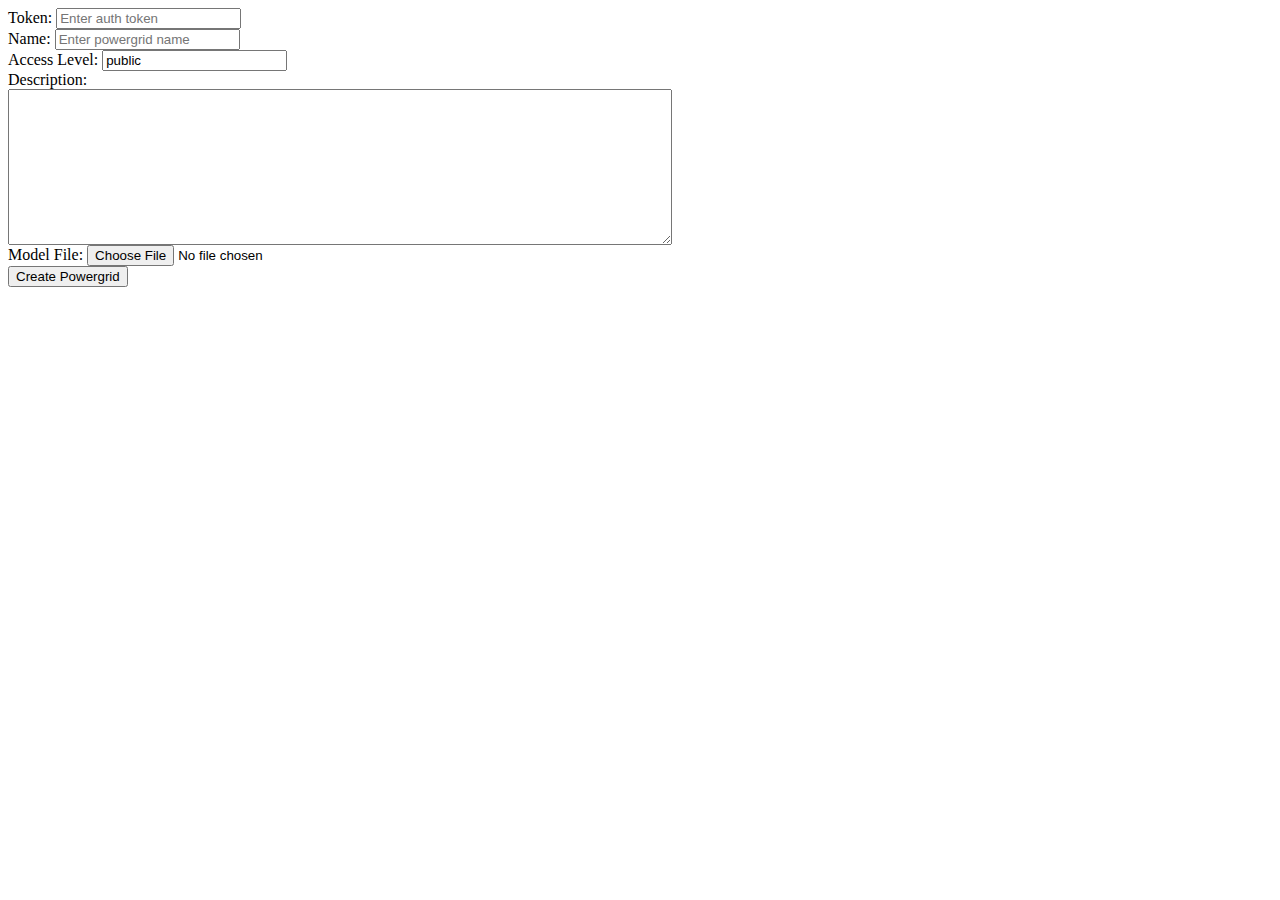
==== pnnl.goss.powergrid/webapp/public/create.html @ e0d1f670 "Added test file for creating upload file payload." ====
<html>
<head>
	<title>Create Powergrid Example</title>
</head>
	<html>
<head>
    <script language="javascript" src="http://code.jquery.com/jquery-2.1.4.min.js"></script>

</head>
<body>
<div>
	Token: <input type="text" id="token" placeholder="Enter auth token" />
</div>
<div>
	Name: <input type="text" id="name" placeholder="Enter powergrid name" /><br/>
</div>
<div>
	Access Level: <input type="text" id="access_level" placeholder="Access Level (public|private|group)" value="public" />
</div>
<div>
	Description:<br/>
	<textarea id="description" rows="10" cols="80"></textarea>
</div>
<div>
	Model File: <input type="file" id="model_file" /> 
</div>
<div>
	<button id="upload_file">Create Powergrid</button>
</div>

<script language="javascript">
	var parameters = {};
	
	// This event will happen when the user changes the model_file parameter
	// the model_file_content and model_file_name parameters are modified in
	// the "global" parameters field.
	function readFile(input) {
		
        if ( input.files && input.files[0] ) {
            console.log('input.files');
            var FR= new FileReader();
                		
    		
            FR.onload = function(e) {
                 //$('#img').attr( "src", e.target.result );
                 //$('#base').text( e.target.result );
                 
                 // Retrieve the name of the file
                 var name = $('#name').val();
                 
                 // Update the page level parameters
                 parameters['model_file_name'] = input.files[0].name;
                 parameters['model_file_content'] = e.target.result;
                 $('#name').val(name + input.files[0].name);
                 

                 //$('#base').text( JSON.stringify(pdata) );
                 //uploadFileData = e.target.result;

                 //console.log(pdata);
                 /*$.ajax({
                     type: 'POST',
                     url: '/jsonrpc',
                     data: JSON.stringify(pdata),
                     dataType: 'json',
                     success: function(data){
                         $('#results').text('Success');
                           console.log('success '+data.toString());},
                     failure: function(data){
                         $('#results').text('failure');
                          console.log('failure '+data.toString());}

                 });*/
            };
            
            FR.readAsDataURL( input.files[0] )


        }
    }

    $("#model_file").change(function(){
        console.log('Uploading model data');
        readFile( this );
    });
    
    function validateAndPost(){
    	console.log('Posting parameters\n'+ JSON.stringify(parameters));
    	if (parameters['model_file_name'] != null && parameters['model_file_name'].length > 0){
    		$.ajax({
                type: 'POST',
                url: '/powergrid/api/create',
                data: JSON.stringify(parameters),
                dataType: 'json',
                contentType: 'application/json',
                success: function(data){
                	console.log('Success');
                	console.log(data.toString());
    			},
                failure: function(data){
                	console.log('Failure');
                    console.log(data.toString());
                    alert("Falure: "+ data.toString());
                }

            });	
    	}
    	else {
    		alert('invalid model file!');
    	}
    	
    	
    }
    
    $('#upload_file').click(function(){
    	parameters['AuthToken'] = $('#token').val();
    	parameters['description'] = $('#description').val();
    	parameters['name'] = $('#name').val();
    	parameters['access_level'] = $('#access_level').val();
    	
    	validateAndPost();    	
    });
</script>

</body>
</html>
</body></html>
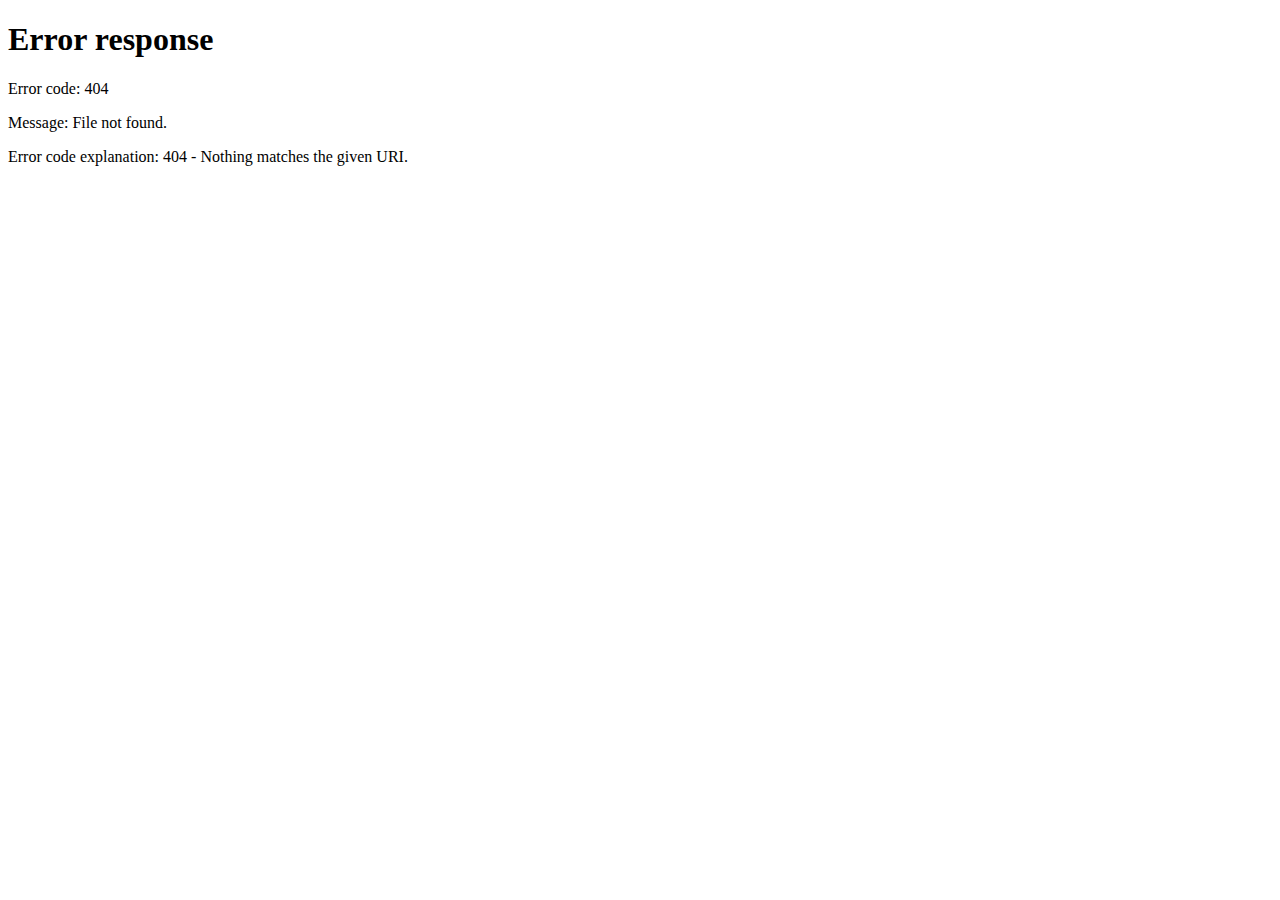
==== commit b34d01f5: "Updated login/logout functionality" ====
--- a/pnnl.goss.powergrid/webapp/public/create.html
+++ b/pnnl.goss.powergrid/webapp/public/create.html
@@ -9,7 +9,7 @@
 </head>
 <body>
 <div>
-	Token: <input type="text" id="token" placeholder="Enter auth token" />
+	Token: <input type="text" id="token" placeholder="Enter auth token"  />
 </div>
 <div>
 	Name: <input type="text" id="name" placeholder="Enter powergrid name" /><br/>
@@ -29,6 +29,14 @@
 </div>
 
 <script language="javascript">
+// 	alert(document.cookie);
+	var token = localStorage.getItem("authToken"); //document.cookie.split("=")[1];
+	if(token==null || token=='null'){
+		window.location.replace('/goss/login.html?refer=/powergrid/create.html');
+		
+	}
+// 	alert('token'+token);
+
 	var parameters = {};
 	
 	// This event will happen when the user changes the model_file parameter
@@ -101,6 +109,9 @@
                 	console.log('Failure');
                     console.log(data.toString());
                     alert("Falure: "+ data.toString());
+                },
+                error: function(a, b, c){
+                    alert(a+ b+ c);
                 }
 
             });	
@@ -113,7 +124,10 @@
     }
     
     $('#upload_file').click(function(){
-    	parameters['AuthToken'] = $('#token').val();
+//     alert(document.cookie)
+    	var token = localStorage.getItem("authToken");
+    
+    	parameters['AuthToken'] = token;
     	parameters['description'] = $('#description').val();
     	parameters['name'] = $('#name').val();
     	parameters['access_level'] = $('#access_level').val();
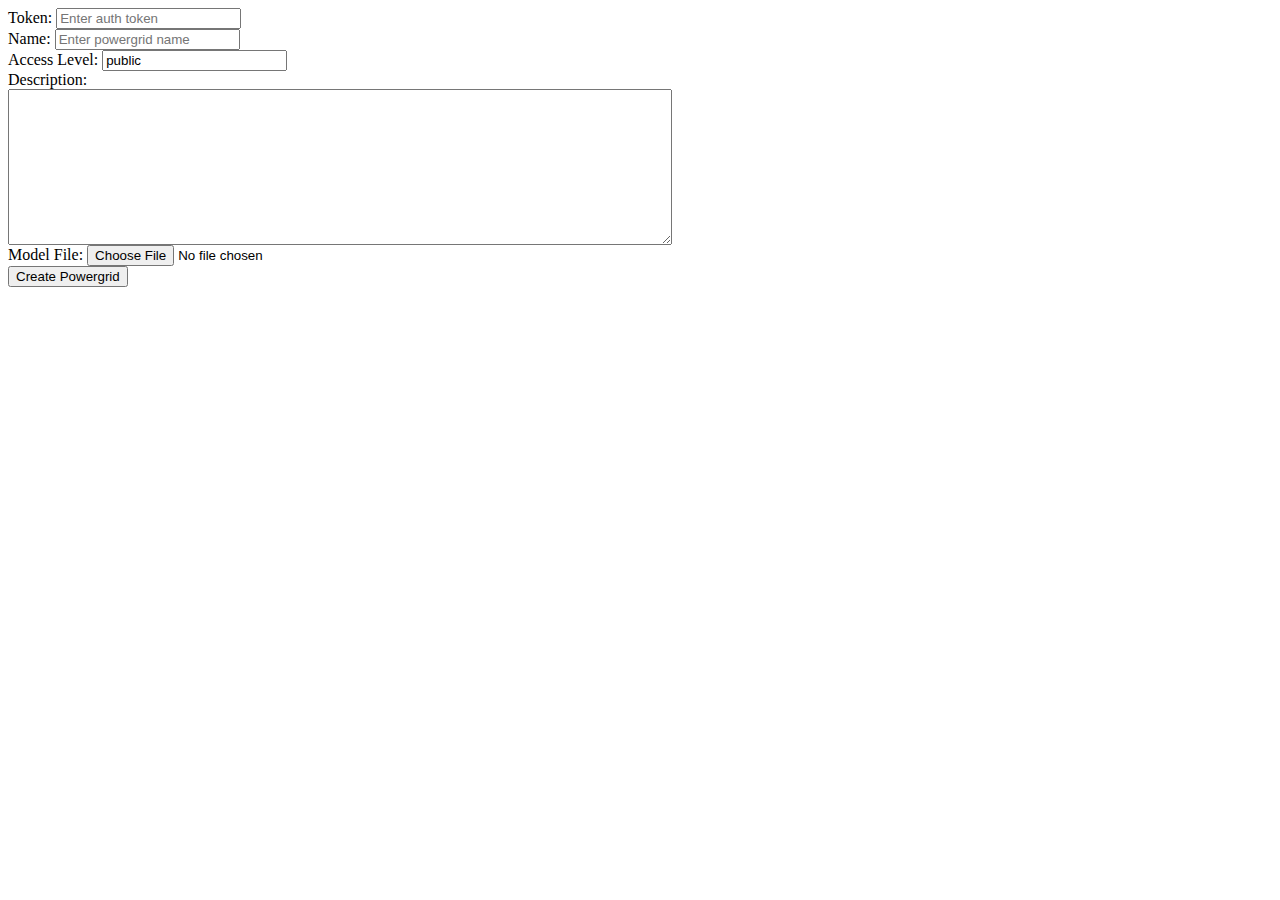
==== commit 824c919c: "update to login" ====
--- a/pnnl.goss.powergrid/webapp/public/create.html
+++ b/pnnl.goss.powergrid/webapp/public/create.html
@@ -5,6 +5,7 @@
 	<html>
 <head>
     <script language="javascript" src="http://code.jquery.com/jquery-2.1.4.min.js"></script>
+    <script language="javascript" src="/goss/js/goss-auth.js"></script>
 
 </head>
 <body>
@@ -30,11 +31,7 @@
 
 <script language="javascript">
 // 	alert(document.cookie);
-	var token = localStorage.getItem("authToken"); //document.cookie.split("=")[1];
-	if(token==null || token=='null'){
-		window.location.replace('/goss/login.html?refer=/powergrid/create.html');
-		
-	}
+	
 // 	alert('token'+token);
 
 	var parameters = {};
@@ -125,9 +122,8 @@
     
     $('#upload_file').click(function(){
 //     alert(document.cookie)
-    	var token = localStorage.getItem("authToken");
     
-    	parameters['AuthToken'] = token;
+    	parameters['AuthToken'] = authToken;
     	parameters['description'] = $('#description').val();
     	parameters['name'] = $('#name').val();
     	parameters['access_level'] = $('#access_level').val();
